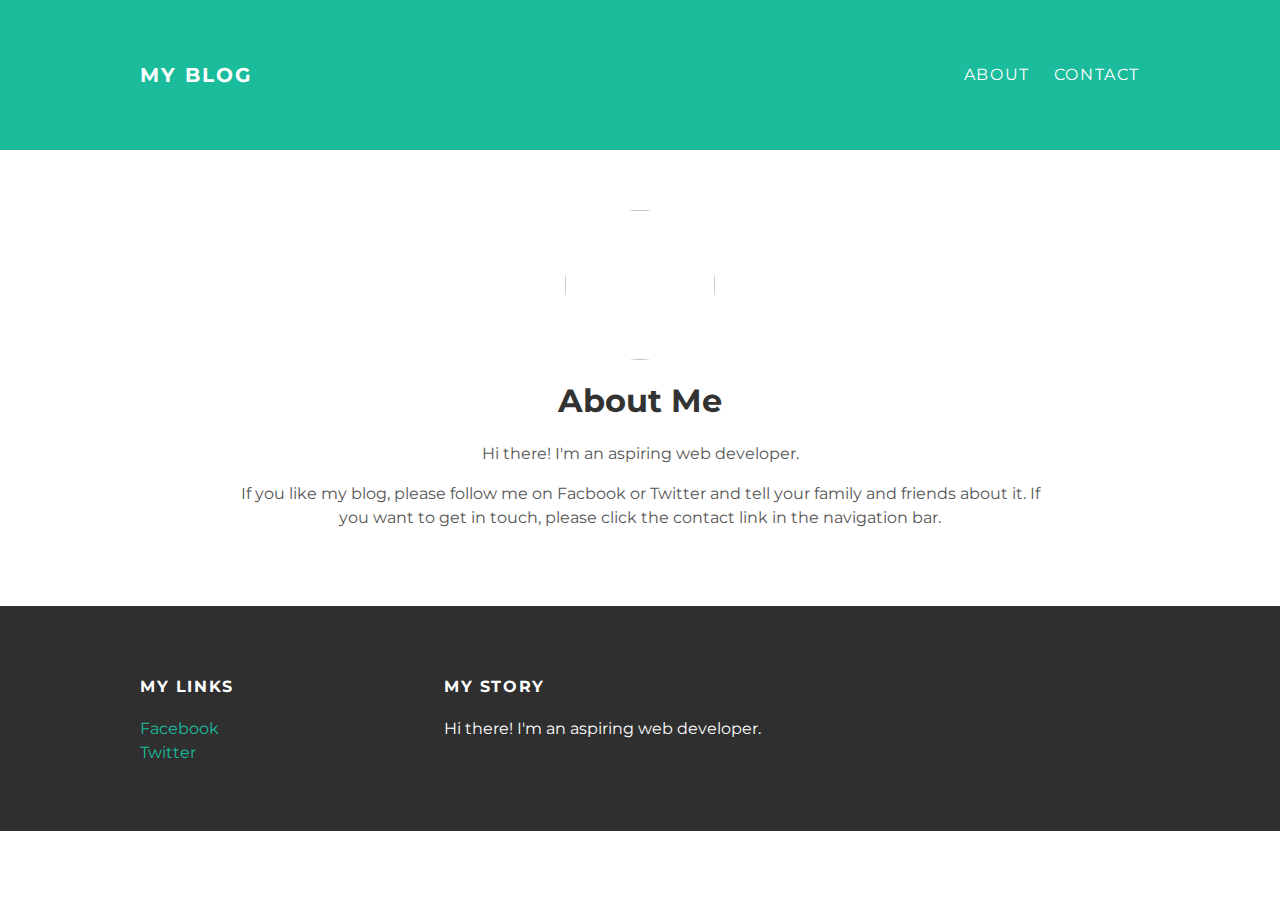
==== about.html @ 50c4aaf8 "Add files via upload" ====
<!DOCTYPE html>
<html>
  <head>
    <title>Travel Book PH</title>
    <link rel="stylesheet" href="./css/master.css">
  </head>
  <body>
    <div id="header">
      <div class="container">
        <a id="header-title" href="index.html">My Blog</a>
        <ul id="header-nav">
          <li><a href="about.html">About</a></li>
          <li><a href="mailto:chan.julio0@gmail.com">Contact</a></li>
        </ul>
      </div>
    </div>
    <div id="content">
      <div class="container">
        <div class="about">
          <div class="about-author">
            <img src="/root/Documents/Blog/Pictures/me.jpg">
          </div>
        <h1 class="about-title">About Me</h1>
        <div class="about-content">
          <p>Hi there! I'm an aspiring web developer.</p>
          <p>If you like my blog, please follow me on Facbook or Twitter and tell your family and friends about it. If you want to get in touch, please click the contact link in the navigation bar.</p>
        </div>
        </div>
      </div>
    </div>
    <div id="footer">
      <div class="container">
        <div class="column">
          <h4>My Links</h4>
          <p>
            <a href="https://www.facebook.com/junichironakashima">Facebook</a>
            <br>
            <a href="">Twitter</a>
        </div>
        <div class="column">
          <h4>My Story</h4>
          <p>Hi there! I'm an aspiring web developer.</p>
        </div>
      </div>
    </div>
  </body>
</html>
---- css/master.css ----
@import url(http://fonts.googleapis.com/css?family=Montserrat:400,700);

body {
	color: #555;
	margin: 0;
	font-family: 'Montserrat',
	sans-serif;
}

#header {
	background-color: #1abc9c;
	height: 150px;
	line-height: 150px;
}

#header a {
	color: white;
	text-decoration: none;
	text-transform: uppercase;
	letter-spacing: 0.1em;
}

#header a:hover {
	color: #222;
}

#header-title {
	display: block;
	float: left;
	font-size: 20px;
	font-weight: bold;
}

#header-nav {
	display: block;
	float: right;
	margin-top: 0;
}

#header-nav li {
	display: inline;
	padding-left: 20px;
}

.container {
	max-width: 1000px;
	margin: 0 auto;
}

#footer {
	background-color: #2f2f2f;
	padding: 50px 0;
}

.column {
	min-width: 300px;
	display: inline-block;
	vertical-align: top;
}

#footer h4 {
	color: white;
	text-transform: uppercase;
	letter-spacing: 0.1em;
}

#footer p {
	color: white;
}

a {
	color: #1abc9c;
	text-decoration: none;
}

a:hover {
	color: #f6a623;
}

.post, .about {
	max-width: 800px;
	margin: 0 auto;
	padding: 60px 0;
}

.post-author img,
.about-author img {
	width: 50px;
	height: 50px;
	vertical-align: middle;
	border-radius: 50%;
}

.post-author span {
	margin-left: 16px;
}

.post-date {
	color: #d2d2d2;
	font-size: 14px;
	font-weight: bold;
	text-transform: uppercase;
	letter-spacing: 0.1em;
}

h1, h2, h3, h4 {
	color: #333;
}

p {
	line-height: 1.5;
}

.about {
	text-align: center;
}

.about-author img {
	width: 150px;
	height: 150px;
}

.post-container:nth-child(even){
	background-color: #f2f2f2;
}
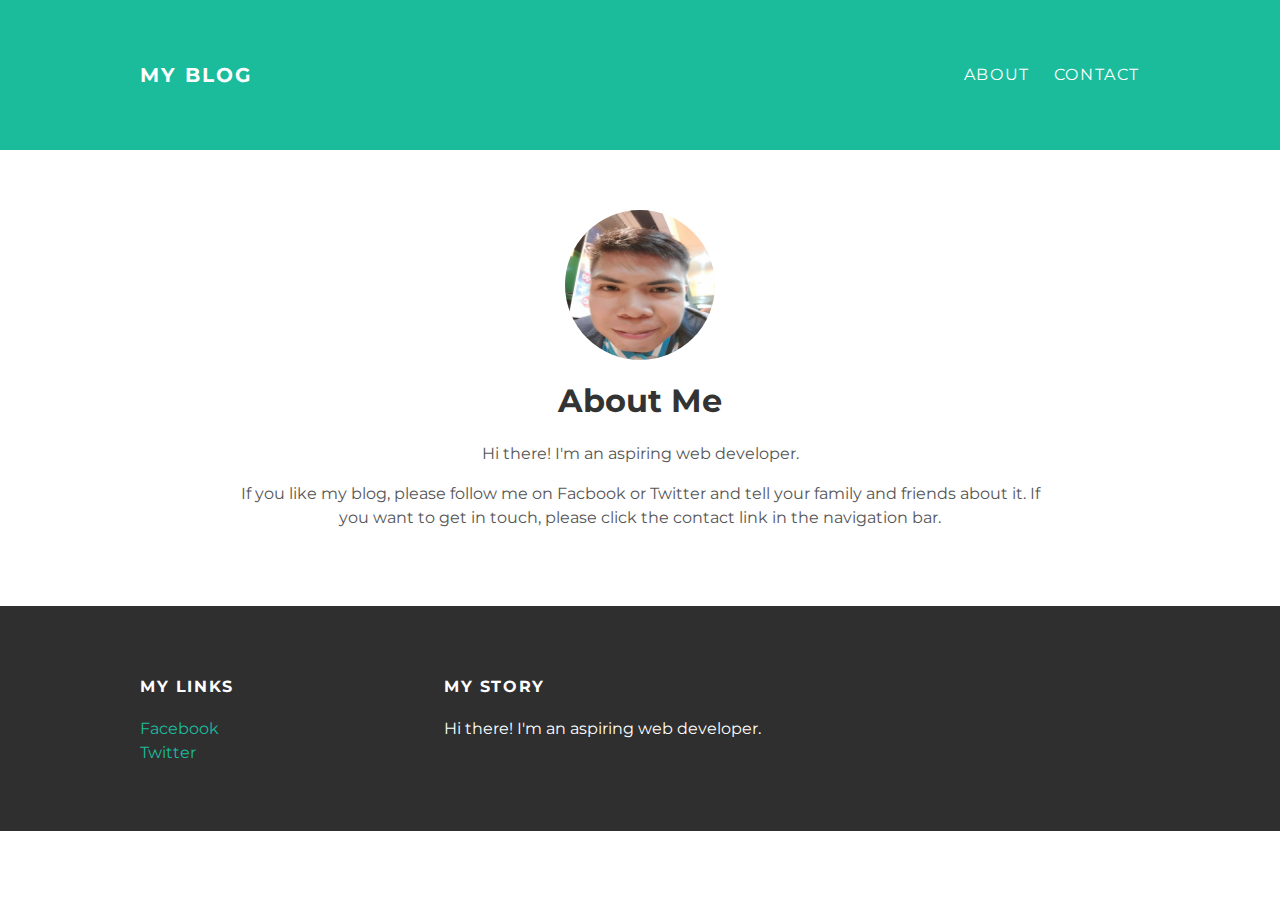
==== commit 4ea3bdf1: "Update about.html" ====
--- a/about.html
+++ b/about.html
@@ -18,7 +18,7 @@
       <div class="container">
         <div class="about">
           <div class="about-author">
-            <img src="/root/Documents/Blog/Pictures/me.jpg">
+            <img src="./Pictures/me.jpg">
           </div>
         <h1 class="about-title">About Me</h1>
         <div class="about-content">
